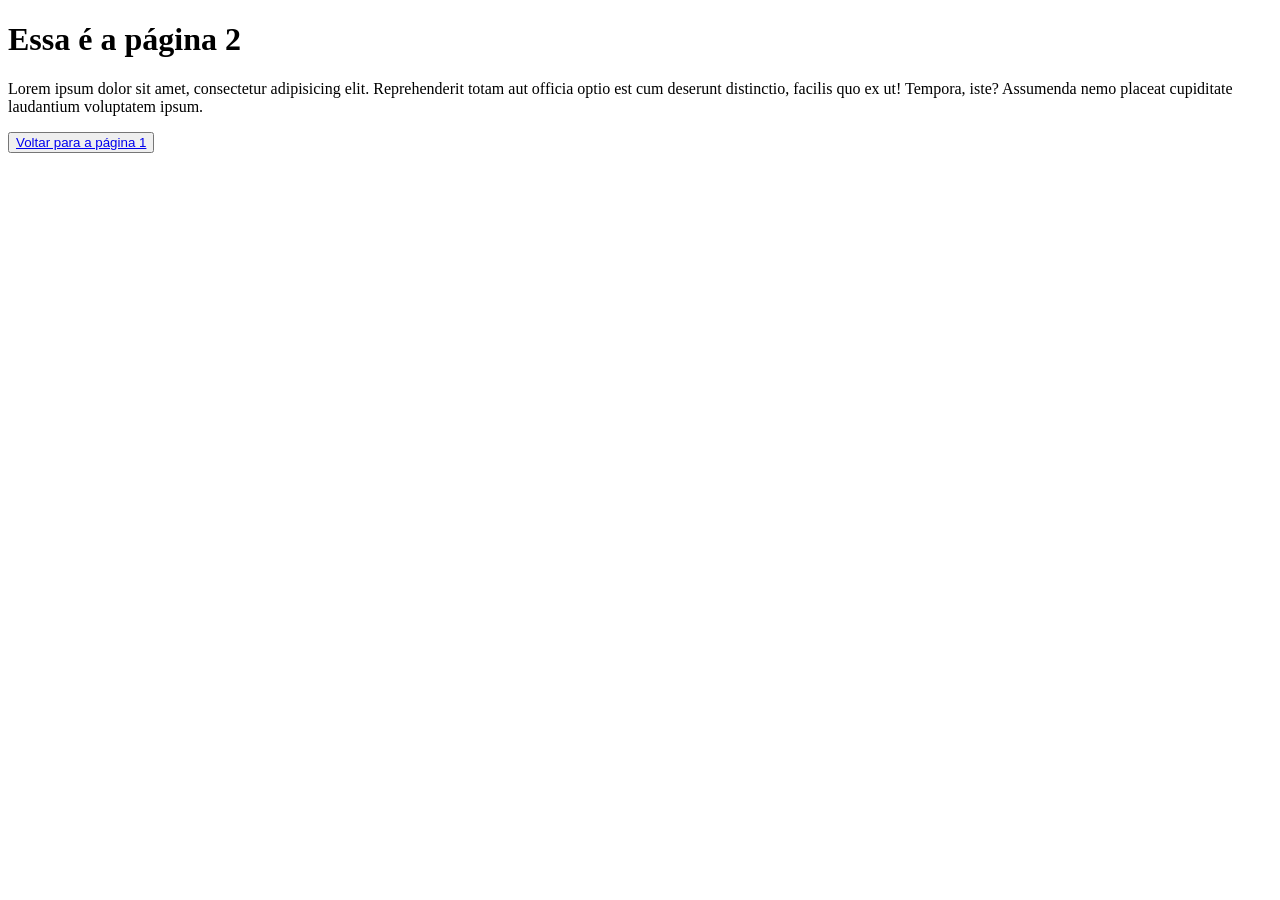
==== pages/pagina2.html @ 0a3b6d4b "Vamos adicionar na developer" ====
<!DOCTYPE html>
<html lang="en">
<head>
    <meta charset="UTF-8">
    <meta name="viewport" content="width=device-width, initial-scale=1.0">
    <title>Document</title>
</head>
<body>
    <h1>Essa é a página 2</h1>
    <p>
        Lorem ipsum dolor sit amet, consectetur adipisicing elit. Reprehenderit totam aut officia optio est cum deserunt distinctio, facilis quo ex ut! Tempora, iste? Assumenda nemo placeat cupiditate laudantium voluptatem ipsum.
    </p>

    <button>
        <a href="../index.html">Voltar para a página 1</a>
    </button>
</body>
</html>
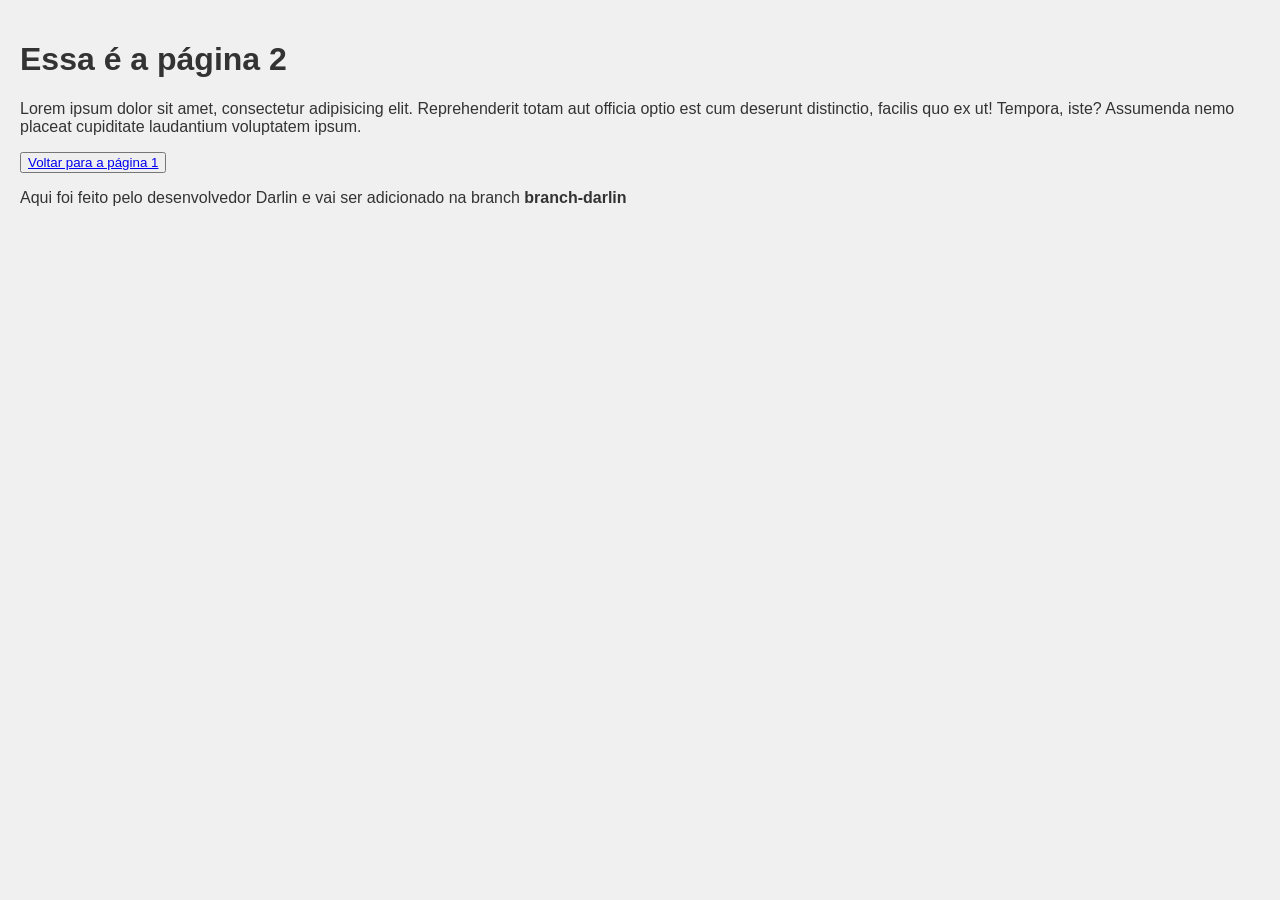
==== commit 28012921: "Atualizado a branch branch-darlin" ====
--- a/pages/pagina2.html
+++ b/pages/pagina2.html
@@ -3,6 +3,7 @@
 <head>
     <meta charset="UTF-8">
     <meta name="viewport" content="width=device-width, initial-scale=1.0">
+    <link rel="stylesheet" href="../styles/pagina2.css">
     <title>Document</title>
 </head>
 <body>
@@ -14,5 +15,9 @@
     <button>
         <a href="../index.html">Voltar para a página 1</a>
     </button>
+
+    <p>
+        Aqui foi feito pelo desenvolvedor Darlin e vai ser adicionado na branch <strong>branch-darlin</strong>
+    </p>
 </body>
 </html>
--- a/styles/pagina2.css
+++ b/styles/pagina2.css
@@ -0,0 +1,7 @@
+body{
+    font-family: Arial, sans-serif;
+    background-color: #f0f0f0;
+    color: #333;
+    padding: 20px;
+    margin: 0;
+}
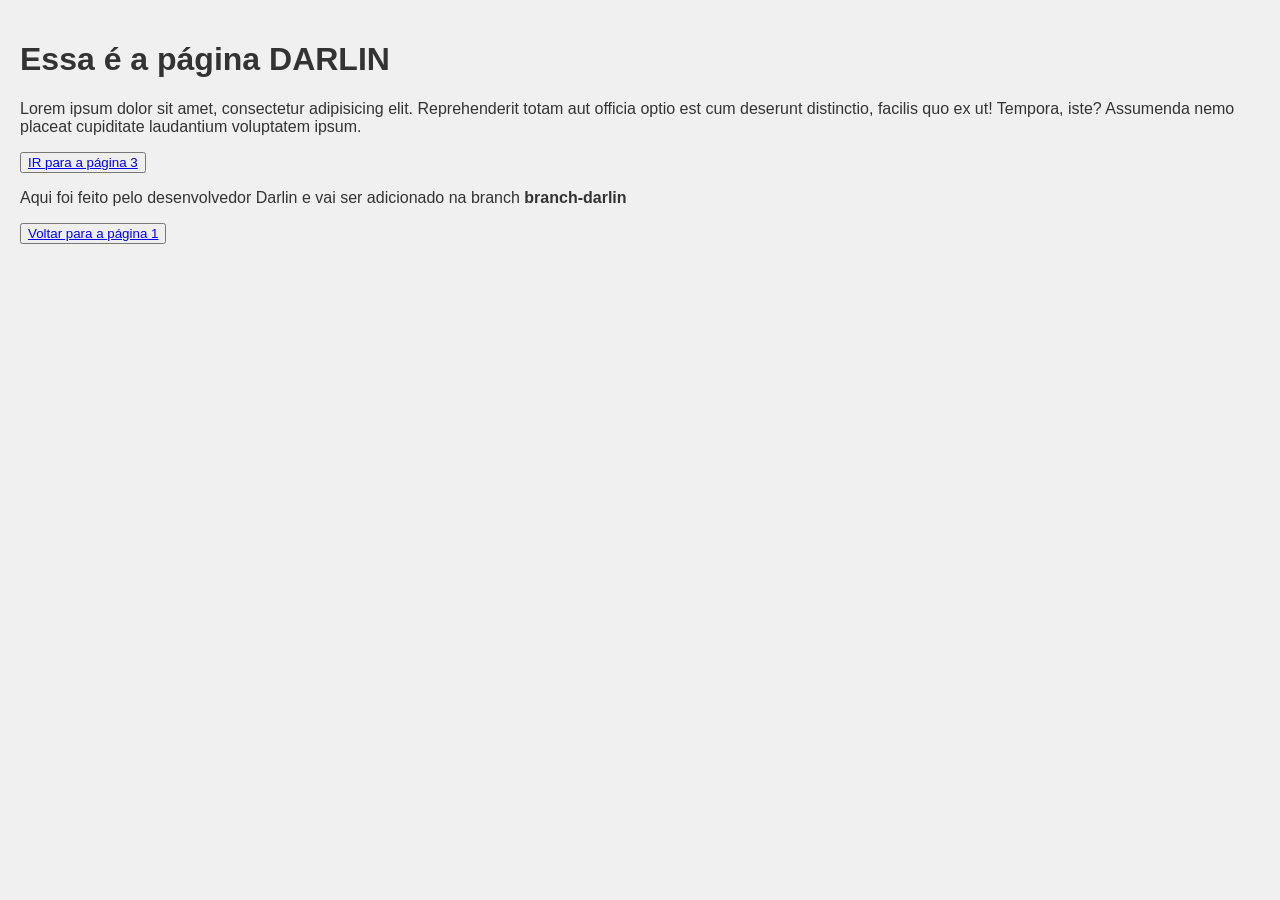
==== commit 577fb447: "Puxando para a branch branch-cris" ====
--- a/pages/pagina2.html
+++ b/pages/pagina2.html
@@ -7,17 +7,20 @@
     <title>Document</title>
 </head>
 <body>
-    <h1>Essa é a página 2</h1>
+    <h1>Essa é a página DARLIN</h1>
     <p>
         Lorem ipsum dolor sit amet, consectetur adipisicing elit. Reprehenderit totam aut officia optio est cum deserunt distinctio, facilis quo ex ut! Tempora, iste? Assumenda nemo placeat cupiditate laudantium voluptatem ipsum.
     </p>
 
     <button>
-        <a href="../index.html">Voltar para a página 1</a>
+        <a href="./pagina3.html">IR para a página 3</a>
     </button>
-
+    
     <p>
         Aqui foi feito pelo desenvolvedor Darlin e vai ser adicionado na branch <strong>branch-darlin</strong>
     </p>
+    <button>
+        <a href="../index.html">Voltar para a página 1</a>
+    </button>
 </body>
 </html>
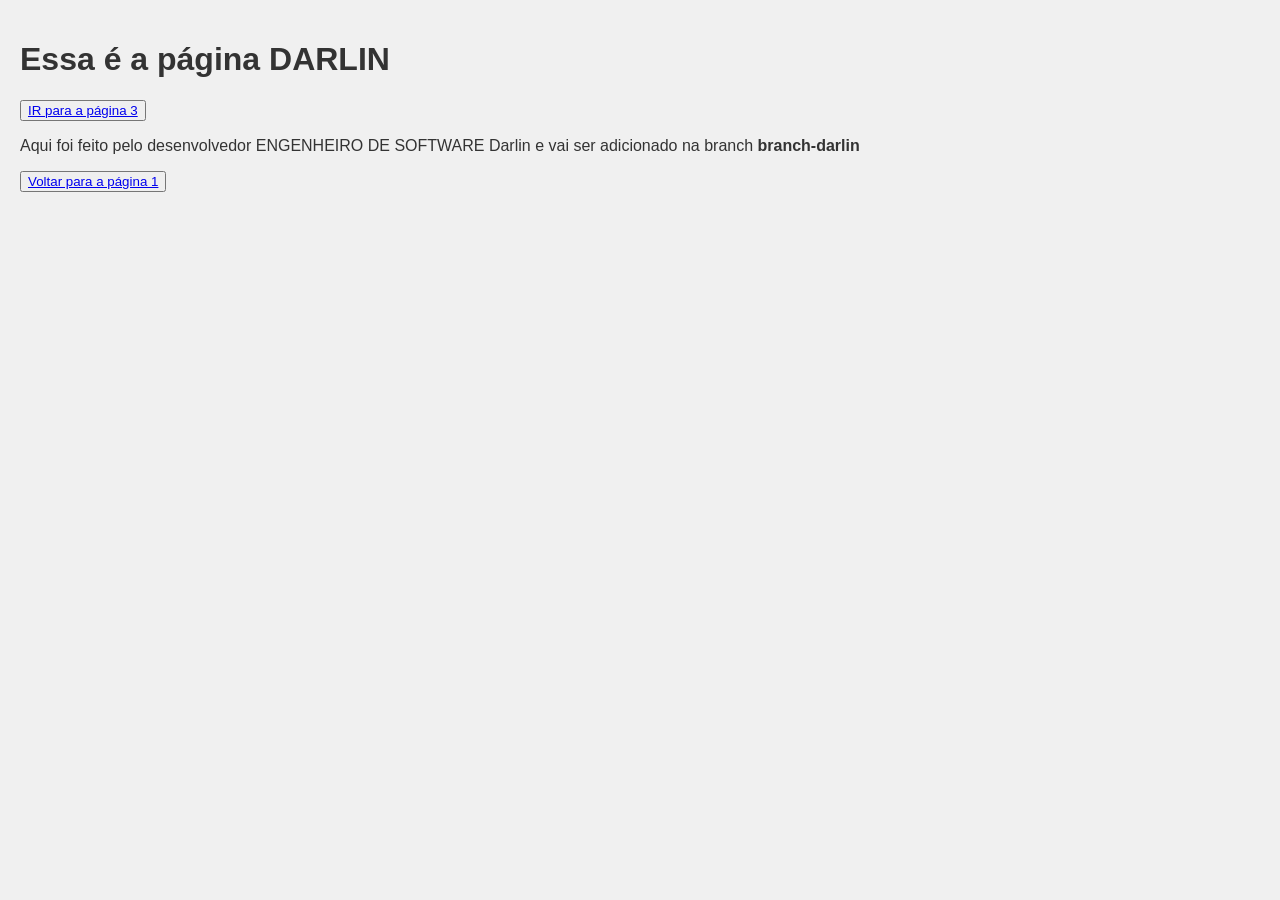
==== commit 55d50d9c: "Atualzando a branch branch-darlin" ====
--- a/pages/pagina2.html
+++ b/pages/pagina2.html
@@ -8,16 +8,13 @@
 </head>
 <body>
     <h1>Essa é a página DARLIN</h1>
-    <p>
-        Lorem ipsum dolor sit amet, consectetur adipisicing elit. Reprehenderit totam aut officia optio est cum deserunt distinctio, facilis quo ex ut! Tempora, iste? Assumenda nemo placeat cupiditate laudantium voluptatem ipsum.
-    </p>
 
     <button>
         <a href="./pagina3.html">IR para a página 3</a>
     </button>
     
     <p>
-        Aqui foi feito pelo desenvolvedor Darlin e vai ser adicionado na branch <strong>branch-darlin</strong>
+        Aqui foi feito pelo desenvolvedor ENGENHEIRO DE SOFTWARE Darlin e vai ser adicionado na branch <strong>branch-darlin</strong>
     </p>
     <button>
         <a href="../index.html">Voltar para a página 1</a>
